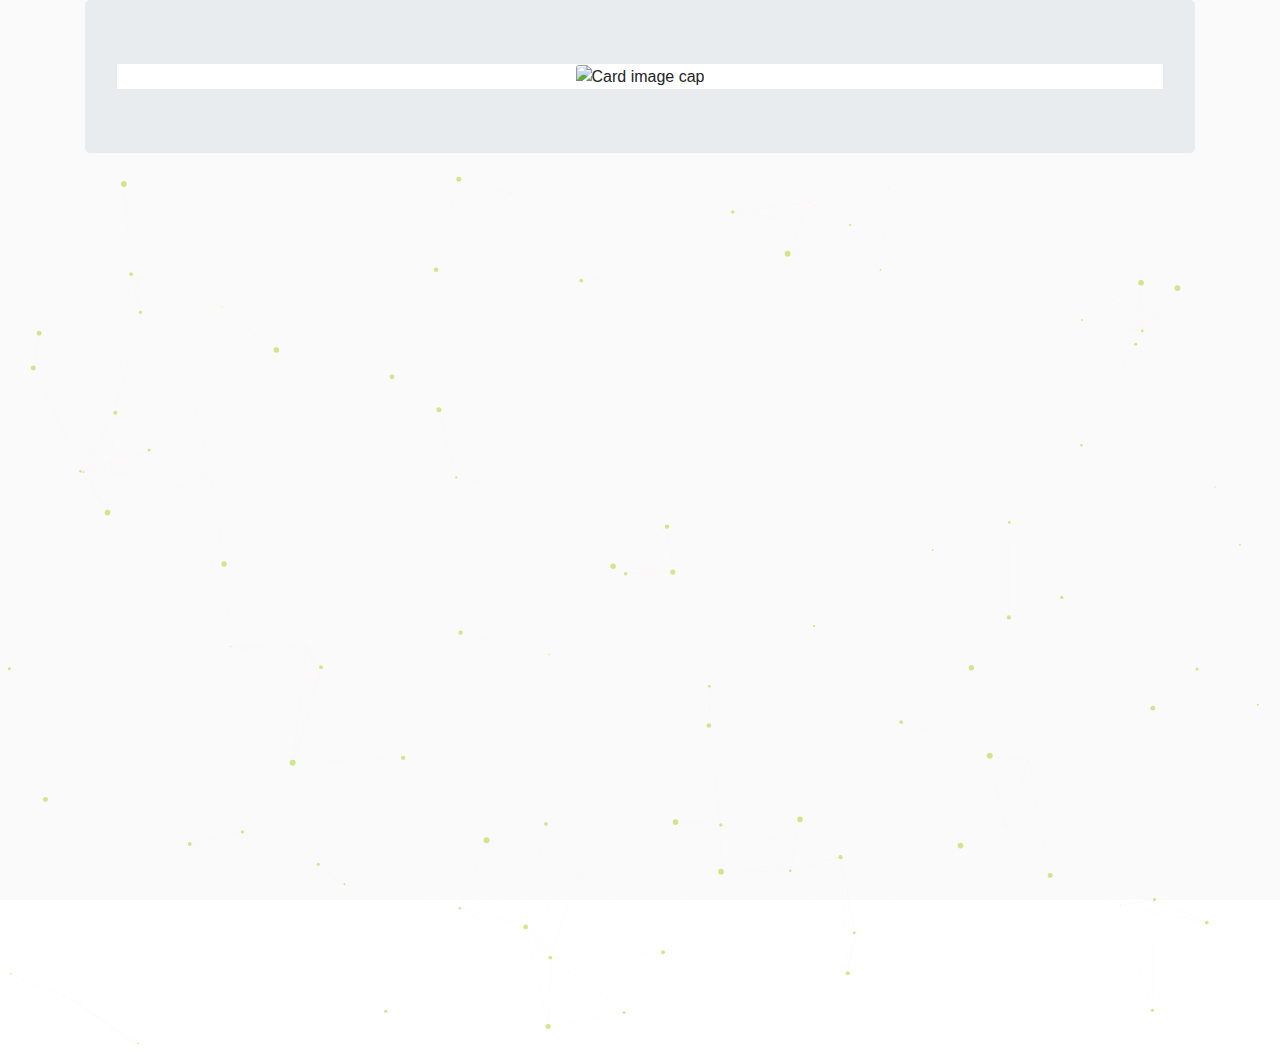
==== becker.html @ 49175313 "fas" ====
<!DOCTYPE html>
<html lang="en">

<head>
    <meta charset="utf-8">
    <title>Angela Roggero</title>
    <meta name="description" content="Angela Roggero Portfolio">
    <meta name="author" content="Angela Roggero">
    <meta name="viewport" content="width=device-width, initial-scale=1">
    <link rel="stylesheet" href="assets/css/main.css">
    <link rel="stylesheet" href="https://maxcdn.bootstrapcdn.com/bootstrap/4.0.0/css/bootstrap.min.css" integrity="sha384-Gn5384xqQ1aoWXA+058RXPxPg6fy4IWvTNh0E263XmFcJlSAwiGgFAW/dAiS6JXm" crossorigin="anonymous">
    <link href="https://fonts.googleapis.com/css?family=Karla" rel="stylesheet">
    <script src="https://code.jquery.com/jquery-3.2.1.slim.min.js" integrity="sha384-KJ3o2DKtIkvYIK3UENzmM7KCkRr/rE9/Qpg6aAZGJwFDMVNA/GpGFF93hXpG5KkN" crossorigin="anonymous"></script>
<script src="https://cdnjs.cloudflare.com/ajax/libs/popper.js/1.12.9/umd/popper.min.js" integrity="sha384-ApNbgh9B+Y1QKtv3Rn7W3mgPxhU9K/ScQsAP7hUibX39j7fakFPskvXusvfa0b4Q" crossorigin="anonymous"></script>
<script src="https://maxcdn.bootstrapcdn.com/bootstrap/4.0.0/js/bootstrap.min.js" integrity="sha384-JZR6Spejh4U02d8jOt6vLEHfe/JQGiRRSQQxSfFWpi1MquVdAyjUar5+76PVCmYl" crossorigin="anonymous"></script>
    <script src="assets/js/jquery-3.2.1.min.js"></script>
    <script src="assets/js/functions.js"></script>

    <link rel="icon" type="image/png" href="img/favicon.png">

</head>
<body>
    <div class="wrapper">
        <div id="particles-js">
<!-- ^^^^^^^  DON'T TOUCH  ANYTHING ABOVE THIS^^^^^^ -->









<div class="container">
<div class="jumbotron center-block img-responsive text-center hero">
 <div class="bg-white ">
  <img class="card-img-top" src="http://roggero.me/img/becker.jpg" alt="Card image cap">
  </div>



<!--          CHANGE THIS IMAGE!   –––––––––––––––––––––––––––––––––––––––––––––––––– -->











<!-- DON'T TOUCH  ---------------------------->

        </div>
    </div>
    </div>
<!-- JS –––––––––––––––––––––––––––––––––––––––––––––––––– -->
    <script data-cfasync="false" src="assets/js/cdn-cgi/scripts/d07b1474/cloudflare-static/email-decode.min.js"></script>
    <script src="assets/js/particles.min.js"></script>
    <script>
        particlesJS("particles-js", {
            "particles": {
                "number": {
                    "value": 100,
                    "density": {
                        "enable": false,
                        "value_area": 4498.141557303954
                    }
                },
/* ^^^^^^^  DON'T TOUCH  ^^^^^^ --> */








/*   CHANGE DOT COLOR   --> */
                "color": {
                    "value": "#c1dd58"
                },
                "shape": {
                    "type": "circle",
                    "stroke": {
                        "width": 0,
                        "color": "#c1dd58"
                    },
/*   ^^^^^^^^ CHANGE DOT COLOR  ^^^^^^^ --> */










/* ^^^^^^^  DON'T TOUCH ANYTHING ELSE ^^^^^^ --> */
                    "polygon": {
                        "nb_sides": 6
                    },
                    "image": {
                        "src": "img/github.svg",
                        "width": 100,
                        "height": 100
                    }
                },
                "opacity": {
                    "value": 0.7,
                    "random": false,
                    "anim": {
                        "enable": false,
                        "speed": 1,
                        "opacity_min": 0.1,
                        "sync": false
                    }
                },
                "size": {
                    "value": 3,
                    "random": true,
                    "anim": {
                        "enable": false,
                        "speed": 40,
                        "size_min": 0.1,
                        "sync": false
                    }
                },
                "line_linked": {
                    "enable": true,
                    "distance": 150,
                    "color": "#FFF3F5",
                    "opacity": 0.6,
                    "width": 1
                },
                "move": {
                    "enable": true,
                    "speed": 4,
                    "direction": "none",
                    "random": false,
                    "straight": false,
                    "out_mode": "out",
                    "bounce": false,
                    "attract": {
                        "enable": false,
                        "rotateX": 600,
                        "rotateY": 1200
                    }
                }
            },
            "interactivity": {
                "detect_on": "canvas",
                "events": {
                    "onhover": {
                        "enable": true,
                        "mode": "repulse"
                    },
                    "onclick": {
                        "enable": true,
                        "mode": "push"
                    },
                    "resize": true
                },
                "modes": {
                    "grab": {
                        "distance": 400,
                        "line_linked": {
                            "opacity": 1
                        }
                    },
                    "bubble": {
                        "distance": 400,
                        "size": 40,
                        "duration": 2,
                        "opacity": 8,
                        "speed": 3
                    },
                    "repulse": {
                        "distance": 200,
                        "duration": 0.4
                    },
                    "push": {
                        "particles_nb": 4
                    },
                    "remove": {
                        "particles_nb": 2
                    }
                }
            },
            "retina_detect": true
        });
    </script>
</body>

</html>
---- assets/css/main.css ----
::selection {
    background: #282828;
    color: #fff
}

::-moz-selection {
    background: #282828;
    color: #fff
}

body {
    font-family: 'Karla', sans-serif;
    text-rendering: optimizeLegibility;
    -webkit-font-smoothing: antialiased;
    margin: 0;
    color: #282828
}

a {
    text-decoration: none;
    color: inherit
}

.hover {
    text-decoration: none;
    text-decoration-color: inherit;
    border-color: inherit;
    border-style: dotted;
    border-width: 0 0 1px;
    transition: border-color .2s ease-in-out;
    -moz-transition: border-color .2s ease-in-out;
    -webkit-transition: border-color .2s ease-in-out
}

.wrapperz,
.wrapper-wide {
    padding: 0 16px;
    margin: 0 auto
}

@media only screen and (min-width: 500px) {
    .wrapperz,
    .wrapper-wide {
        padding: 0 1.6rem
    }
}

.wrapperz {
    max-width: calc(700px + (1.6rem*2))
}

.wrapper-wide {
    max-width: calc(1100px + (1.6rem*2))
}

.hero {
  margin:auto !important;
}

.neyer {
    display: block;
    margin-left: auto;
    margin-right: auto;
}

.yoga {
    display: block;
    margin-left: auto;
    margin-right: auto
}


a:hover,
.hover:hover {
    border-color: #77649F;
    border-style: solid;
    border-width: 0 0 3px
}

.content {
    left: 10%;
    top: 10%;
    right: 10%;
    position: absolute
}

h1 {

    font-weight: 400;
    font-size: 25px;
    line-height: 1.4;
    margin-top: 14px;
    max-width: 600px;
    width: 80%
}

h2 {
    font-size: 17px;
    font-weight: 100;
    line-height: 1.4;
    margin-top: 8px;
    max-width: 600px;
    width: 80%
}

p {
    line-height: 1.5;
    font-size: 14px;
    font-weight: 400;
    max-width: 600px
}

.name {
  color: #77649F !important;
}

.experiences {
    margin-top: 100px;
    line-height: 1.4;
    font-size: 14px;
    font-weight: 400
}

.year {
    margin-top: 8px;
    line-height: 28px
}

.timestamp {
    width: 180px;
    float: left
}

.title {
    float: left
}

.sectiontitle {
    font-size: 17px;
    font-weight: 400;
    margin-top: 50px;
    color: #77649F
}

li {
    list-style-type: circle;
    font-size: 14px;
    font-weight: 400;
    float: left;
    left: 0;
    margin-left: 13px;
    margin-top: 64px;
    margin-top: 1em
}

li:first-child {
    list-style-type: none
}

.img {
    display: none;
    height: 100%;
    weight: auto;
    left: 55%;
    opacity: .9;
    position: absolute;

}


#wrapper {
    width: 100%;
    height: 100%;
    left: 0;
    top: 0;
    z-index: 0;
    position: fixed
}

#particles-js {
    position: absolute;
    z-index: -1;
    width: 100%;
    height: 100%;
    background-color: #fafafa;
    background-image: url();


    background-position: 50% 50%
}

@media only screen and (max-width: 1050px) {
    .img {
        opacity: .5
    }
}

@media only screen and (max-height: 702px) {
    .experiences {
        margin-top: 140px;
        font-size: 14px;
        font-weight: 400;
        position: relative
    }
}

@media only screen and (max-width: 542px) {
    .timestamp {
        width: 100%;
        font-style: italic;
        font-weight: 800;
        float: left
    }
}
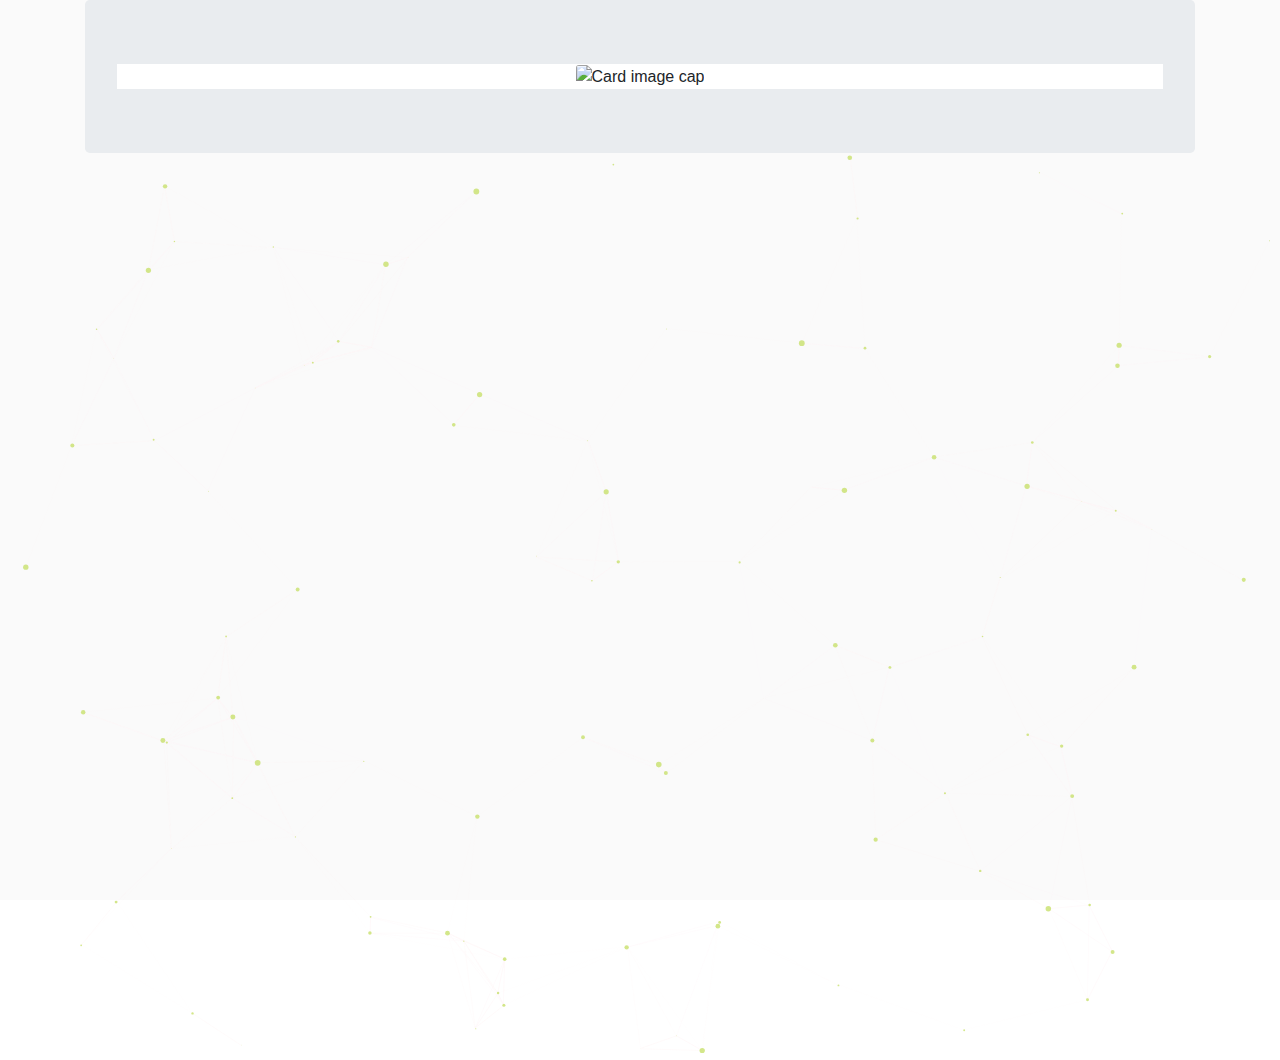
==== commit 8e895bfe: "fsa" ====
--- a/becker.html
+++ b/becker.html
@@ -35,7 +35,7 @@
 <div class="container">
 <div class="jumbotron center-block img-responsive text-center hero">
  <div class="bg-white ">
-  <img class="card-img-top" src="http://roggero.me/img/becker.jpg" alt="Card image cap">
+  <img class="card-img-top" src="http://roggero.me/img/becker.svg" alt="Card image cap">
   </div>
 
 
